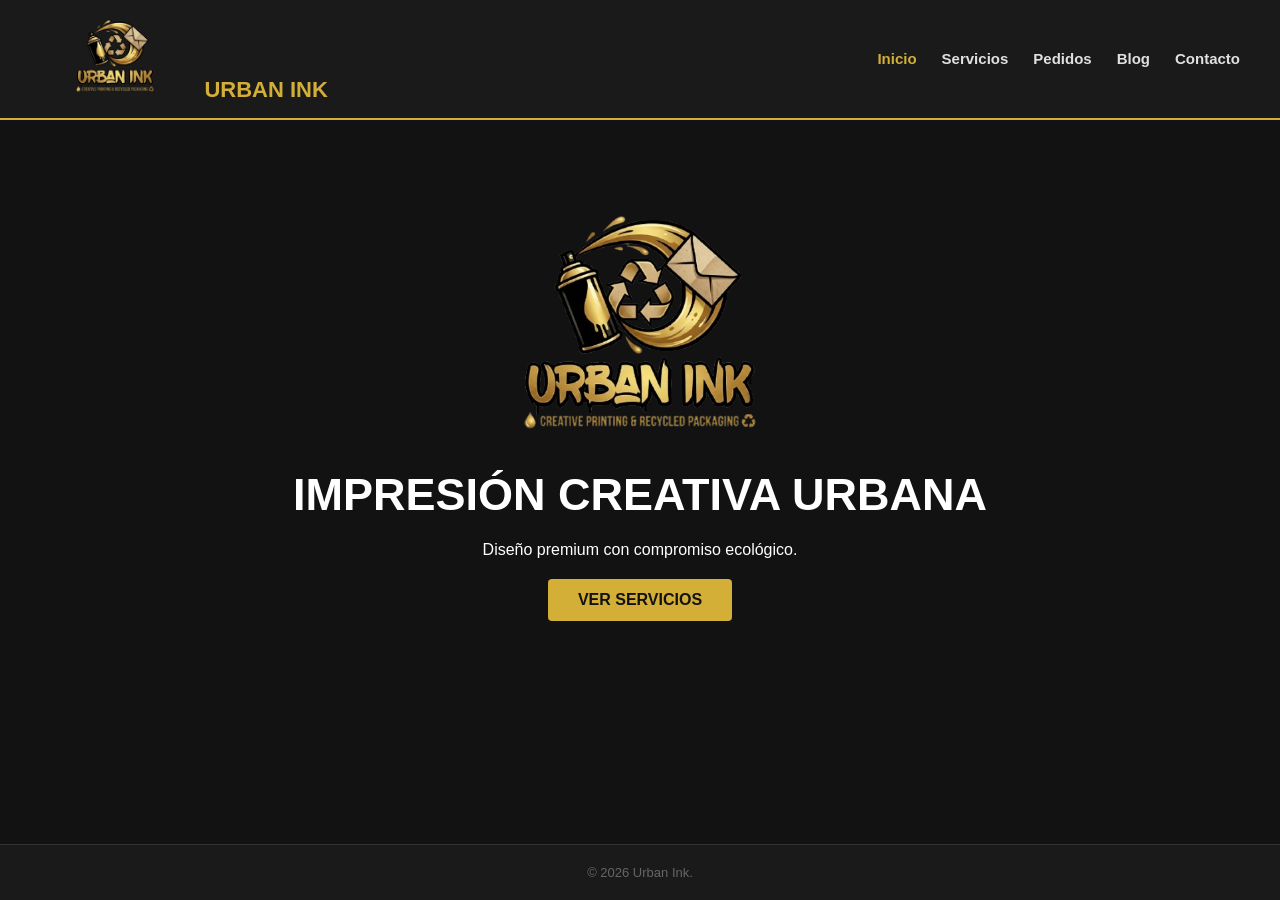
==== index.html @ 2ec9f01c "Add files via upload" ====
<!DOCTYPE html>
<html lang="es">
<head>
    <meta charset="UTF-8">
    <meta name="viewport" content="width=device-width, initial-scale=1.0">
    <title>Urban Ink</title>
    <link rel="stylesheet" href="estilos.css">
    <link rel="icon" type="image/png" href="logo.png">
</head>
<body>
    <header class="header">
        <div class="logo-contenedor"><img src="logo.png" class="mini-logo"> <span class="logo-texto">URBAN INK</span></div>
        <nav class="nav">
            <a href="index.html" class="active">Inicio</a>
            <a href="catalogo.html">Servicios</a>
            <a href="studio.html">Pedidos</a>
            <a href="blog.html">Blog</a>
            <a href="contacto.html">Contacto</a>
        </nav>
    </header>
    <main class="hero">
        <img src="logo.png" class="logo-grid">
        <h1 class="titulo-principal">IMPRESIÓN CREATIVA URBANA</h1>
        <p class="subtitulo">Diseño premium con compromiso ecológico.</p>
        <a href="catalogo.html" class="boton-dorado">VER SERVICIOS</a>
    </main>
    <footer class="footer">&copy; 2026 Urban Ink.</footer>
</body>
</html>
---- estilos.css ----
* {
    margin: 0;
    padding: 0;
    box-sizing: border-box;
}

body {
    font-family: sans-serif;
    background-color: #121212;
    color: #FFFFFF;
    overflow-x: hidden;
    display: flex;
    flex-direction: column;
    min-height: 100vh;
}

.header {
    display: flex;
    flex-direction: column;
    align-items: center;
    gap: 15px;
    padding: 20px;
    background-color: #1a1a1a;
    border-bottom: 2px solid #D4AF37;
    width: 100%;
}

.mini-logo {
    width: 150px;
    height: auto;
}

.logo-texto {
    font-weight: bold;
    font-size: 22px;
    color: #D4AF37;
    margin-left: 10px;
}

.nav {
    display: flex;
    flex-direction: row;
    gap: 40px; 
    flex-wrap: wrap;
    justify-content: center;
}

.nav a {
    color: #E0E0E0;
    text-decoration: none;
    font-weight: bold;
    font-size: 15px;
    transition: color 0.3s ease;
}

.nav a:hover, .nav a.active {
    color: #D4AF37;
}

.hero, .seccion-blog, .seccion-catalogo, .seccion-contacto, .seccion-studio {
    flex: 1;
    padding: 40px 20px;
    text-align: center;
}

.titulo-principal {
    font-size: 32px;
    font-weight: bold;
    margin: 20px 0;
}

.titulo-seccion {
    color: #D4AF37;
    font-size: 28px;
    margin-bottom: 30px;
    font-weight: bold;
}

.descripcion-studio {
    font-size: 16px;
    color: #B0B0B0;
    margin-bottom: 30px;
}

.logo-grid {
    width: 450px;
    max-width: 100%;
    height: auto;
    animation: rotacion 16s linear infinite;
}

@keyframes rotacion {
    from { transform: rotate(0deg); }
    to { transform: rotate(360deg); }
}

.boton-dorado {
    display: inline-block;
    padding: 12px 30px;
    background-color: #D4AF37;
    color: #121212;
    text-decoration: none;
    font-weight: bold;
    border-radius: 4px;
    margin-top: 20px; 
    transition: transform 0.3s ease;
}

.boton-dorado:hover {
    transform: scale(1.05);
}

.grid-blog, .grid-productos {
    display: grid;
    grid-template-columns: 1fr;
    gap: 20px;
    max-width: 1000px;
    margin: 0 auto;
    text-align: left;
}

.tarjeta-post, .tarjeta-producto {
    background-color: #1a1a1a;
    border: 1px solid #333333;
    padding: 20px;
    border-radius: 4px;
    transition: all 0.3s ease;
}

.tarjeta-post:hover, .tarjeta-producto:hover {
    transform: translateY(-10px);
    border-color: #D4AF37;
    box-shadow: 0 10px 20px rgba(0,0,0,0.5);
}

.tarjeta-post h3, .tarjeta-producto h3 {
    color: #D4AF37;
    margin-bottom: 5px;
}

.contenedor-formulario {
    width: 100%;
    max-width: 600px;
    margin: 0 auto;
}

.grupo-formulario {
    border: 1px solid #333333;
    padding: 25px;
    border-radius: 4px;
    background-color: #1a1a1a;
    text-align: left;
}

.leyenda-formulario {
    color: #D4AF37;
    font-weight: bold;
    padding: 0 10px;
    font-size: 18px;
}

.grupo-formulario label {
    display: block;
    color: #E0E0E0;
    margin-top: 15px;
    margin-bottom: 5px;
    font-size: 14px;
    font-weight: bold;
}

.grupo-formulario input, .grupo-formulario textarea {
    width: 100%;
    padding: 12px;
    background-color: #121212;
    border: 1px solid #333333;
    color: #FFFFFF;
    border-radius: 4px;
}

.boton-enviar {
    display: block;
    width: 100%;
    padding: 15px;
    background-color: #D4AF37;
    color: #121212;
    border: none;
    font-weight: bold;
    border-radius: 4px;
    margin-top: 25px;
    cursor: pointer;
}

.footer {
    background-color: #1a1a1a;
    text-align: center;
    padding: 20px;
    border-top: 1px solid #333333;
    font-size: 13px;
    color: #666666;
    width: 100%;
    margin-top: auto;
}

@media (min-width: 768px) {
    .header {
        flex-direction: row;
        justify-content: space-between;
        padding: 15px 40px;
        position: fixed;
        top: 0;
        left: 0;
        z-index: 1000;
    }
    
    .nav {
        gap: 25px;
    }
    
    .hero, .seccion-blog, .seccion-catalogo, .seccion-contacto, .seccion-studio {
        padding-top: 200px;
    }
    
    .titulo-principal {
        font-size: 45px;
    }
    
    .grid-blog, .grid-productos {
        grid-template-columns: 1fr 1fr;
    }
}
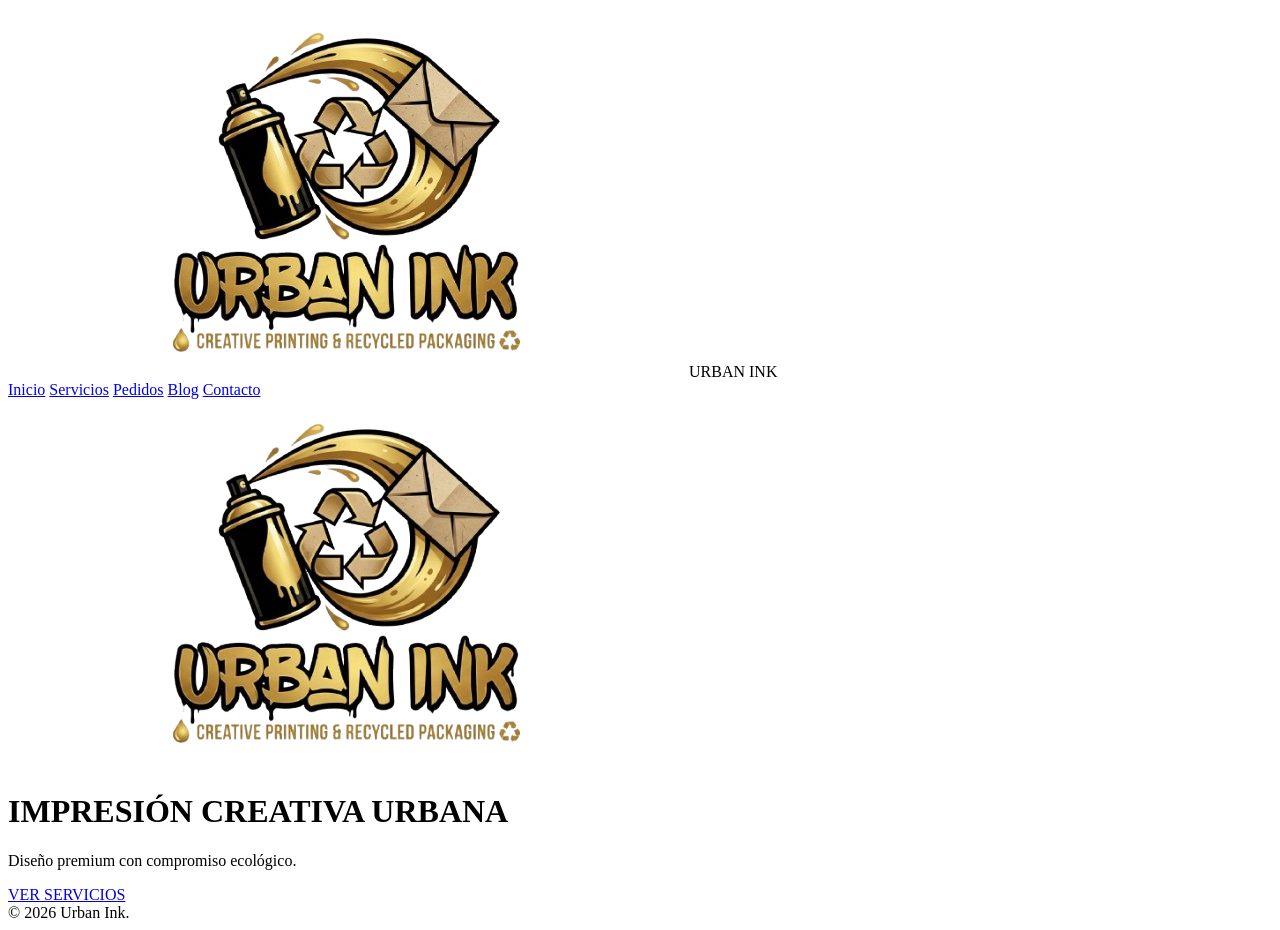
==== commit c8bd308a: "Modify title and add meta description in index.html Updated the title and added a meta description f" ====
--- a/index.html
+++ b/index.html
@@ -3,9 +3,8 @@
 <head>
     <meta charset="UTF-8">
     <meta name="viewport" content="width=device-width, initial-scale=1.0">
-    <title>Urban Ink</title>
-    <link rel="stylesheet" href="estilos.css">
-    <link rel="icon" type="image/png" href="logo.png">
+    <title>Imprenta Online y Servicios Gráficos | Aferta SG</title>
+    <meta name="description" content="Especialistas en impresión de sobres, bolsas corporativas, cartelería y regalo promocional. Pide tu presupuesto personalizado online aquí.">
 </head>
 <body>
     <header class="header">
@@ -26,4 +25,4 @@
     </main>
     <footer class="footer">&copy; 2026 Urban Ink.</footer>
 </body>
-</html>+</html>
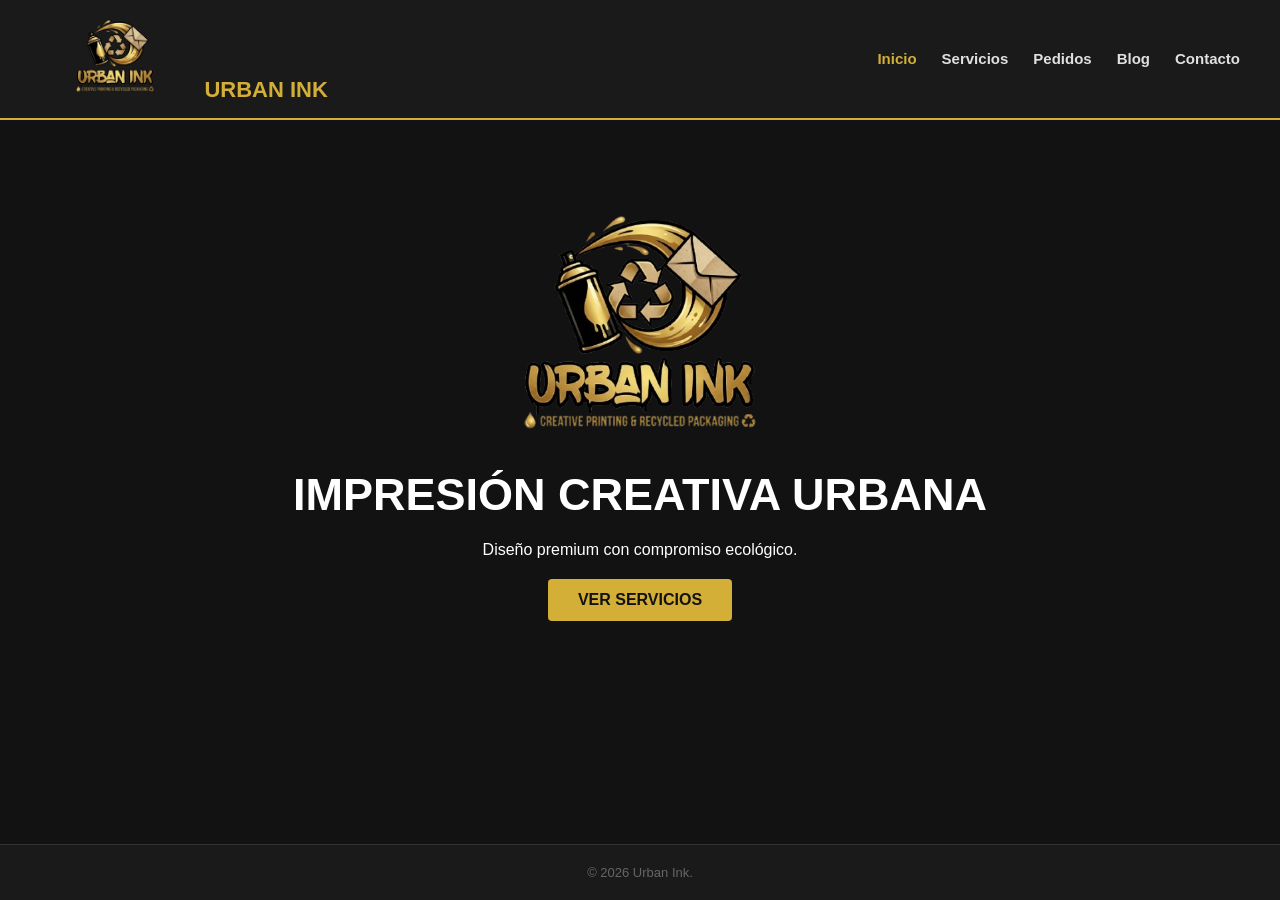
==== commit 1bd2feb5: "Update index.html" ====
--- a/index.html
+++ b/index.html
@@ -5,6 +5,7 @@
     <meta name="viewport" content="width=device-width, initial-scale=1.0">
     <title>Imprenta Online y Servicios Gráficos | Aferta SG</title>
     <meta name="description" content="Especialistas en impresión de sobres, bolsas corporativas, cartelería y regalo promocional. Pide tu presupuesto personalizado online aquí.">
+    <link rel="stylesheet" href="estilos.css">
 </head>
 <body>
     <header class="header">
--- a/estilos.css
+++ b/estilos.css
@@ -0,0 +1,230 @@
+* {
+    margin: 0;
+    padding: 0;
+    box-sizing: border-box;
+}
+
+body {
+    font-family: sans-serif;
+    background-color: #121212;
+    color: #FFFFFF;
+    overflow-x: hidden;
+    display: flex;
+    flex-direction: column;
+    min-height: 100vh;
+}
+
+.header {
+    display: flex;
+    flex-direction: column;
+    align-items: center;
+    gap: 15px;
+    padding: 20px;
+    background-color: #1a1a1a;
+    border-bottom: 2px solid #D4AF37;
+    width: 100%;
+}
+
+.mini-logo {
+    width: 150px;
+    height: auto;
+}
+
+.logo-texto {
+    font-weight: bold;
+    font-size: 22px;
+    color: #D4AF37;
+    margin-left: 10px;
+}
+
+.nav {
+    display: flex;
+    flex-direction: row;
+    gap: 40px; 
+    flex-wrap: wrap;
+    justify-content: center;
+}
+
+.nav a {
+    color: #E0E0E0;
+    text-decoration: none;
+    font-weight: bold;
+    font-size: 15px;
+    transition: color 0.3s ease;
+}
+
+.nav a:hover, .nav a.active {
+    color: #D4AF37;
+}
+
+.hero, .seccion-blog, .seccion-catalogo, .seccion-contacto, .seccion-studio {
+    flex: 1;
+    padding: 40px 20px;
+    text-align: center;
+}
+
+.titulo-principal {
+    font-size: 32px;
+    font-weight: bold;
+    margin: 20px 0;
+}
+
+.titulo-seccion {
+    color: #D4AF37;
+    font-size: 28px;
+    margin-bottom: 30px;
+    font-weight: bold;
+}
+
+.descripcion-studio {
+    font-size: 16px;
+    color: #B0B0B0;
+    margin-bottom: 30px;
+}
+
+.logo-grid {
+    width: 450px;
+    max-width: 100%;
+    height: auto;
+    animation: rotacion 16s linear infinite;
+}
+
+@keyframes rotacion {
+    from { transform: rotate(0deg); }
+    to { transform: rotate(360deg); }
+}
+
+.boton-dorado {
+    display: inline-block;
+    padding: 12px 30px;
+    background-color: #D4AF37;
+    color: #121212;
+    text-decoration: none;
+    font-weight: bold;
+    border-radius: 4px;
+    margin-top: 20px; 
+    transition: transform 0.3s ease;
+}
+
+.boton-dorado:hover {
+    transform: scale(1.05);
+}
+
+.grid-blog, .grid-productos {
+    display: grid;
+    grid-template-columns: 1fr;
+    gap: 20px;
+    max-width: 1000px;
+    margin: 0 auto;
+    text-align: left;
+}
+
+.tarjeta-post, .tarjeta-producto {
+    background-color: #1a1a1a;
+    border: 1px solid #333333;
+    padding: 20px;
+    border-radius: 4px;
+    transition: all 0.3s ease;
+}
+
+.tarjeta-post:hover, .tarjeta-producto:hover {
+    transform: translateY(-10px);
+    border-color: #D4AF37;
+    box-shadow: 0 10px 20px rgba(0,0,0,0.5);
+}
+
+.tarjeta-post h3, .tarjeta-producto h3 {
+    color: #D4AF37;
+    margin-bottom: 5px;
+}
+
+.contenedor-formulario {
+    width: 100%;
+    max-width: 600px;
+    margin: 0 auto;
+}
+
+.grupo-formulario {
+    border: 1px solid #333333;
+    padding: 25px;
+    border-radius: 4px;
+    background-color: #1a1a1a;
+    text-align: left;
+}
+
+.leyenda-formulario {
+    color: #D4AF37;
+    font-weight: bold;
+    padding: 0 10px;
+    font-size: 18px;
+}
+
+.grupo-formulario label {
+    display: block;
+    color: #E0E0E0;
+    margin-top: 15px;
+    margin-bottom: 5px;
+    font-size: 14px;
+    font-weight: bold;
+}
+
+.grupo-formulario input, .grupo-formulario textarea {
+    width: 100%;
+    padding: 12px;
+    background-color: #121212;
+    border: 1px solid #333333;
+    color: #FFFFFF;
+    border-radius: 4px;
+}
+
+.boton-enviar {
+    display: block;
+    width: 100%;
+    padding: 15px;
+    background-color: #D4AF37;
+    color: #121212;
+    border: none;
+    font-weight: bold;
+    border-radius: 4px;
+    margin-top: 25px;
+    cursor: pointer;
+}
+
+.footer {
+    background-color: #1a1a1a;
+    text-align: center;
+    padding: 20px;
+    border-top: 1px solid #333333;
+    font-size: 13px;
+    color: #666666;
+    width: 100%;
+    margin-top: auto;
+}
+
+@media (min-width: 768px) {
+    .header {
+        flex-direction: row;
+        justify-content: space-between;
+        padding: 15px 40px;
+        position: fixed;
+        top: 0;
+        left: 0;
+        z-index: 1000;
+    }
+    
+    .nav {
+        gap: 25px;
+    }
+    
+    .hero, .seccion-blog, .seccion-catalogo, .seccion-contacto, .seccion-studio {
+        padding-top: 200px;
+    }
+    
+    .titulo-principal {
+        font-size: 45px;
+    }
+    
+    .grid-blog, .grid-productos {
+        grid-template-columns: 1fr 1fr;
+    }
+}
